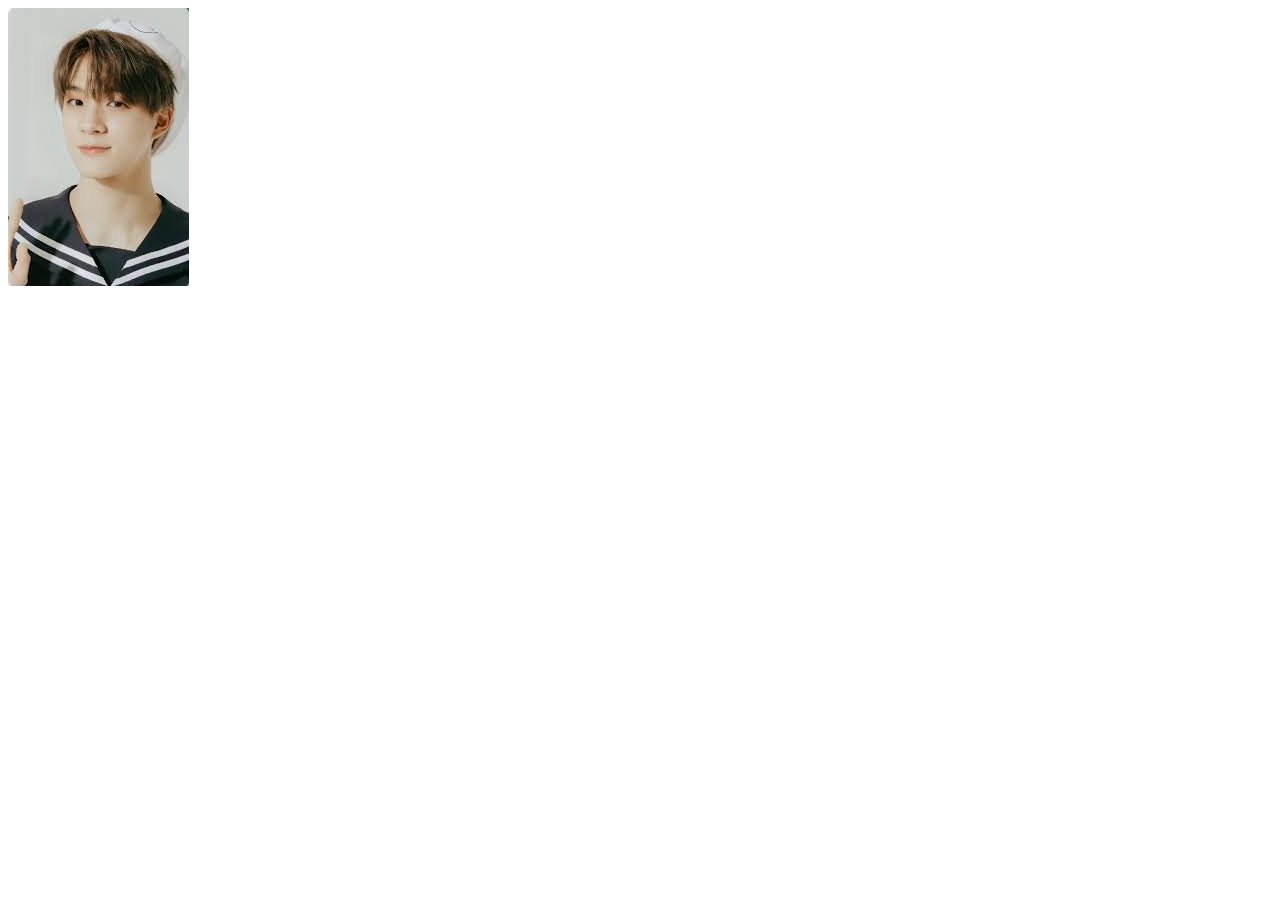
==== jihan.html @ 98b866ee "update index.html" ====
<!DOCTYPE html>
<html lang="en"> 
    <head>
        <meta charset="UTF-8"> 
        <meta http-equiv="X-UA-Compatible" content="IE=edge">
        <meta name="viewport" content="width=device-width, initial-scale=1.0">
        <title>Document</title>
        <link rel="stylesheet" href="sytle.css"> 
    </head>
    <body>
        
        <img src="jeno.jpg" alt="jeno"> 
        
    </body>
</html>
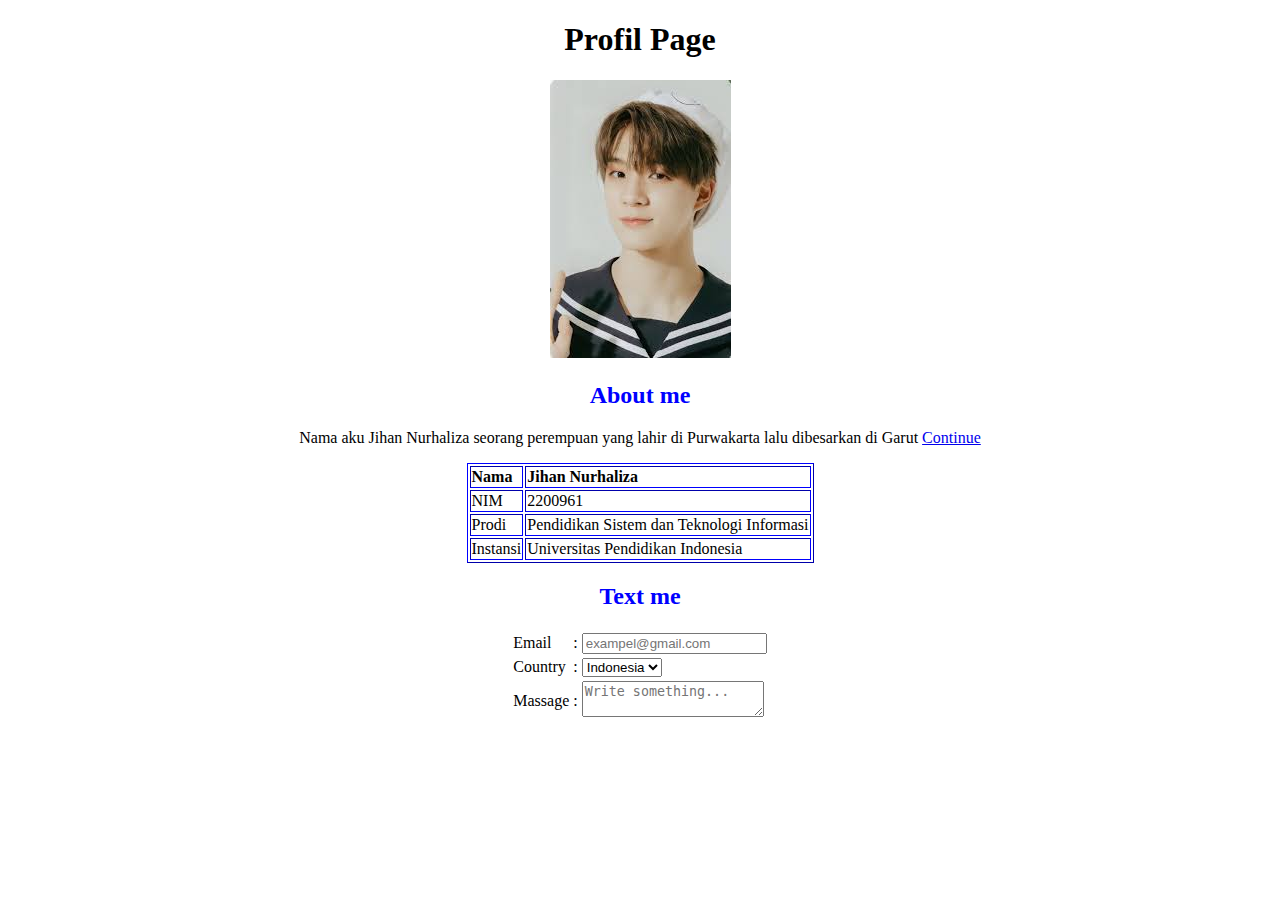
==== commit b396bc17: "update jihan.html" ====
--- a/jihan.html
+++ b/jihan.html
@@ -5,11 +5,62 @@
         <meta http-equiv="X-UA-Compatible" content="IE=edge">
         <meta name="viewport" content="width=device-width, initial-scale=1.0">
         <title>Document</title>
-        <link rel="stylesheet" href="sytle.css"> 
+        <link rel="stylesheet" href="style.css"> 
     </head>
     <body>
+        <center>
+        <h1>Profil Page</h1>
+        <a href="style.css"></a>
+        <img src="jeno.jpg" alt="jeno">
+        <h2>About me</h2>
+        <p>Nama aku Jihan Nurhaliza seorang perempuan yang lahir di Purwakarta lalu dibesarkan di Garut <a href="Continue"> Continue </a></p> 
         
-        <img src="jeno.jpg" alt="jeno"> 
-        
+        <table border="1">
+        <tr>
+            <td><b>Nama</b></td>
+            <td><b>Jihan Nurhaliza</b></td>
+        </tr>
+        <tr> 
+            <td >NIM</td>
+            <td colspan="2">2200961</td>
+        </tr>
+        <td>Prodi</td>
+            <td colspan="2">Pendidikan Sistem dan Teknologi Informasi</td>
+        </tr>
+        <td>Instansi</td>
+            <td colspan="2">Universitas Pendidikan Indonesia</td>
+        </tr>
+        </table>
+
+        <h2>Text me</h2>
+        <table>
+            <tr>
+                <td>Email</td>
+                <td>:</td>
+                <td>
+                    <input type="text" placeholder="exampel@gmail.com">
+                </td>
+            </tr>
+            <tr>
+                <td>Country</td>
+                <td>:</td>
+                <td>
+                <select name="country">
+                <option value="Indonesia">Indonesia</option>
+                <option value="Korea">Korea</option>
+                <option value="Jepang">Jepang</option>
+                </select>
+                </td>
+            </tr>
+            <tr>
+                <td>Massage</td>
+                <td>:</td>
+                <td>
+                    <textarea placeholder="Write something..."></textarea>
+                </td>
+            </tr>
+        </table>
+
+        </center>
     </body>
 </html>--- a/style.css
+++ b/style.css
@@ -0,0 +1,6 @@
+h2{
+    color: blue;
+}
+table{
+    border-color: blue;
+}